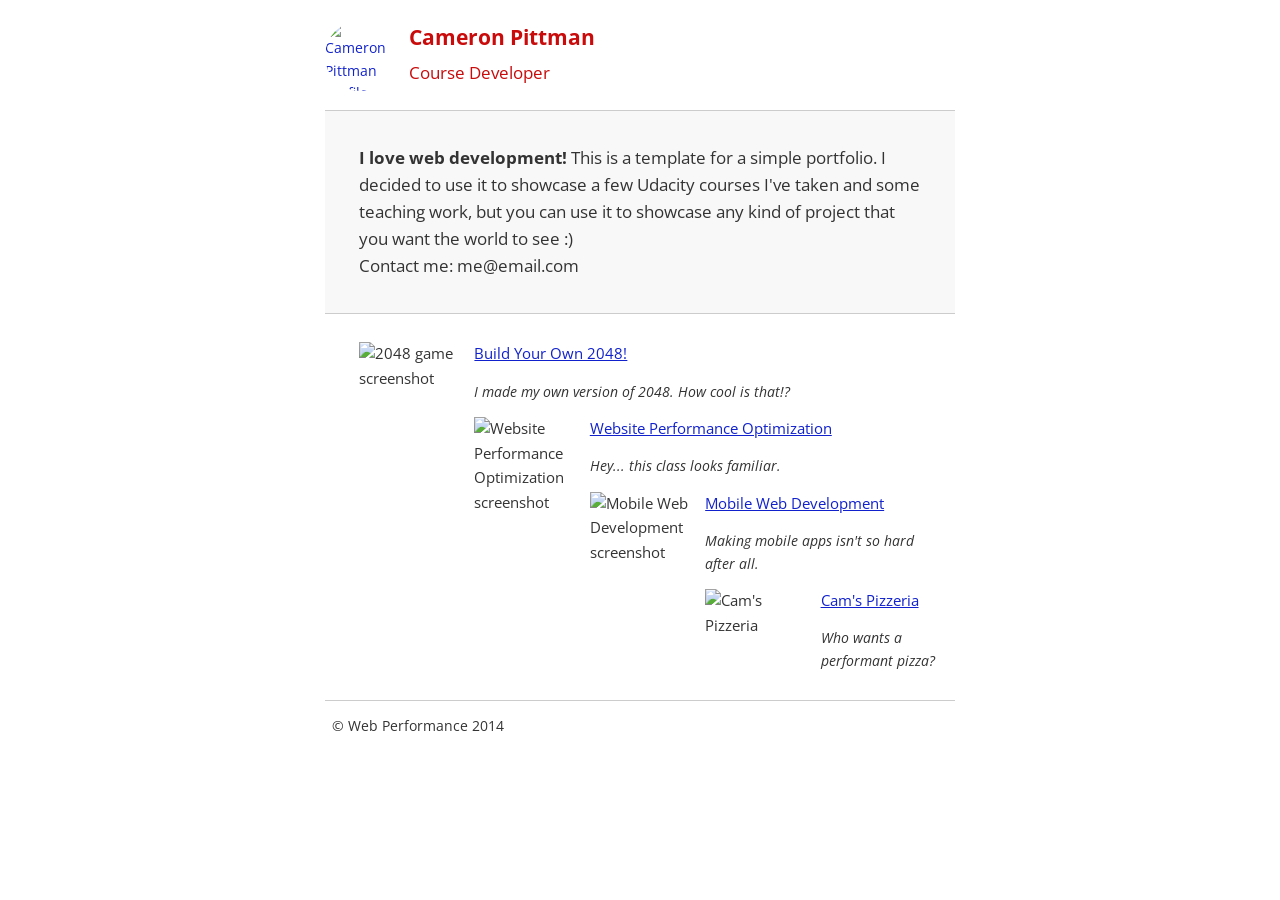
==== index.html @ 353c5a49 "perf: optimize critical rendering path index.html: - Inline critical CSS (style.css) to eliminate re" ====
<!DOCTYPE html>
<html lang="en">
  <head>
    <meta charset="utf-8">
    <meta name="viewport" content="width=device-width, initial-scale=1">
    <meta name="description" content="Cameron Pittman's portfolio showcasing web development projects including 2048, website performance optimization, and mobile web development.">
    <meta name="author" content="Cameron Pittman">
    <title>Cameron Pittman: Portfolio</title>

    <!-- Preconnect to Google Fonts for faster font loading -->
    <link rel="preconnect" href="https://fonts.googleapis.com">
    <link rel="preconnect" href="https://fonts.gstatic.com" crossorigin>

    <!-- Inlined critical CSS to eliminate render-blocking request -->
    <style>
      html{font-size:100%;overflow-y:scroll;-webkit-tap-highlight-color:rgba(0,0,0,0);-ms-text-size-adjust:100%;-webkit-text-size-adjust:none}body{margin:0;font-size:14px;line-height:1.61;font-weight:400}body,button,input,select,textarea{font-family:'Open Sans',sans-serif;color:#333}a{color:#12C}a:visited{color:#61C}a:focus{outline:thin dotted}a:hover,a:active{color:#c00;outline:0}b,strong{font-weight:bold}pre,code{font-family:monospace,monospace;font-size:1em}ul,ol{margin:1em 0;padding:0 0 0 20px}img{border:0;max-width:100%}body{background:#fff}header,footer,.container{max-width:45em;margin:0 auto}header{padding:0 .5em;color:#C90B0B}header img{border-radius:40px;float:left}header p{font-size:1.5em;font-weight:bold;padding-left:4em}header p span{font-size:.8em;font-weight:normal}.hero{padding:2em;background-color:#f8f8f8;font-size:1.2em;border-bottom:1px solid #ccc;border-top:1px solid #ccc}.content{padding:1em}.content li{list-style-type:none;font-size:1.1em}li img{float:left;padding-right:1em}li p{font-size:.9em;font-style:italic}footer{padding:0 .5em;border-top:1px solid #ccc}footer span{float:right;font-style:italic}@media only screen and (max-width:480px){body{font-size:12px}header p{padding-left:4.5em}}
    </style>

    <!-- Non-render-blocking print stylesheet -->
    <link href="css/print.css" rel="stylesheet" media="print">

    <!-- Load Google Fonts asynchronously -->
    <link rel="stylesheet" href="https://fonts.googleapis.com/css?family=Open+Sans:400,700&display=swap" media="print" onload="this.media='all'">
    <noscript><link rel="stylesheet" href="https://fonts.googleapis.com/css?family=Open+Sans:400,700&display=swap"></noscript>
  </head>

  <body>
    <header>
      <a href="/"><img src="img/profilepic.jpg" alt="Cameron Pittman profile picture" width="70" height="70"></a>
      <p>Cameron Pittman<br><span>Course Developer</span></p>
    </header>

    <div class="container">
      <div class="hero">
        <strong>I love web development!</strong> This is a template for a simple portfolio. I decided to use it to showcase a few Udacity courses I've taken and some teaching work, but you can use it to showcase any kind of project that you want the world to see :) <br> Contact me: me@email.com
      </div>

      <div class="content">
        <ul>
          <li>
            <img src="https://lh4.ggpht.com/kJEnfqhPvtm4m3EneSZ4fWYGS8lW4YNhEjk6zPkyrQaBUHc-2Y_ElDic99NHI0h-UBLXVbRCjFybFvrWxdk=s100" alt="2048 game screenshot" width="100" height="100">
            <a href="project-2048.html">Build Your Own 2048!</a>
            <p>I made my own version of 2048. How cool is that!?</p>
          </li>

          <li>
            <img src="https://lh6.ggpht.com/f_0W8h__3G99CWTjnMjD8BUKm7yp2-wJyApLtTwFoFtlal2ULf_JgHIsOQq2NiYfKOdMlXlMHDKNo5XVZLs=s100" alt="Website Performance Optimization screenshot" width="100" height="100">
            <a href="project-webperf.html">Website Performance Optimization</a>
            <p>Hey... this class looks familiar.</p>
          </li>

          <li>
            <img src="https://lh5.ggpht.com/IKdCmTWn8a2nMhlwMYzryvzRN5CUZAOBr4tDrEAbszV7TIFe9pRAInA4kkYcgTXwrifJsBEsq1agTueuu-g=s100" alt="Mobile Web Development screenshot" width="100" height="100">
            <a href="project-mobile.html">Mobile Web Development</a>
            <p>Making mobile apps isn't so hard after all.</p>
          </li>

          <li>
            <img style="width: 100px;" src="views/images/pizzeria.jpg" alt="Cam's Pizzeria" width="100" height="75">
            <a href="views/pizza.html">Cam's Pizzeria</a>
            <p>Who wants a performant pizza?</p>
          </li>
        </ul>
      </div>

      <footer>
        <p>&copy; Web Performance 2014 <span id="crp-stats"></span></p>
      </footer>
    </div>

    <!-- Analytics moved to end of body and made async -->
    <script>
      (function(w,g){w['GoogleAnalyticsObject']=g;
      w[g]=w[g]||function(){(w[g].q=w[g].q||[]).push(arguments)};w[g].l=1*new Date();})(window,'ga');
      ga('create', 'UA-XXXX-Y');
      ga('send', 'pageview');
    </script>
    <script async src="https://www.google-analytics.com/analytics.js"></script>
    <script async src="js/perfmatters.js"></script>
  </body>
</html>
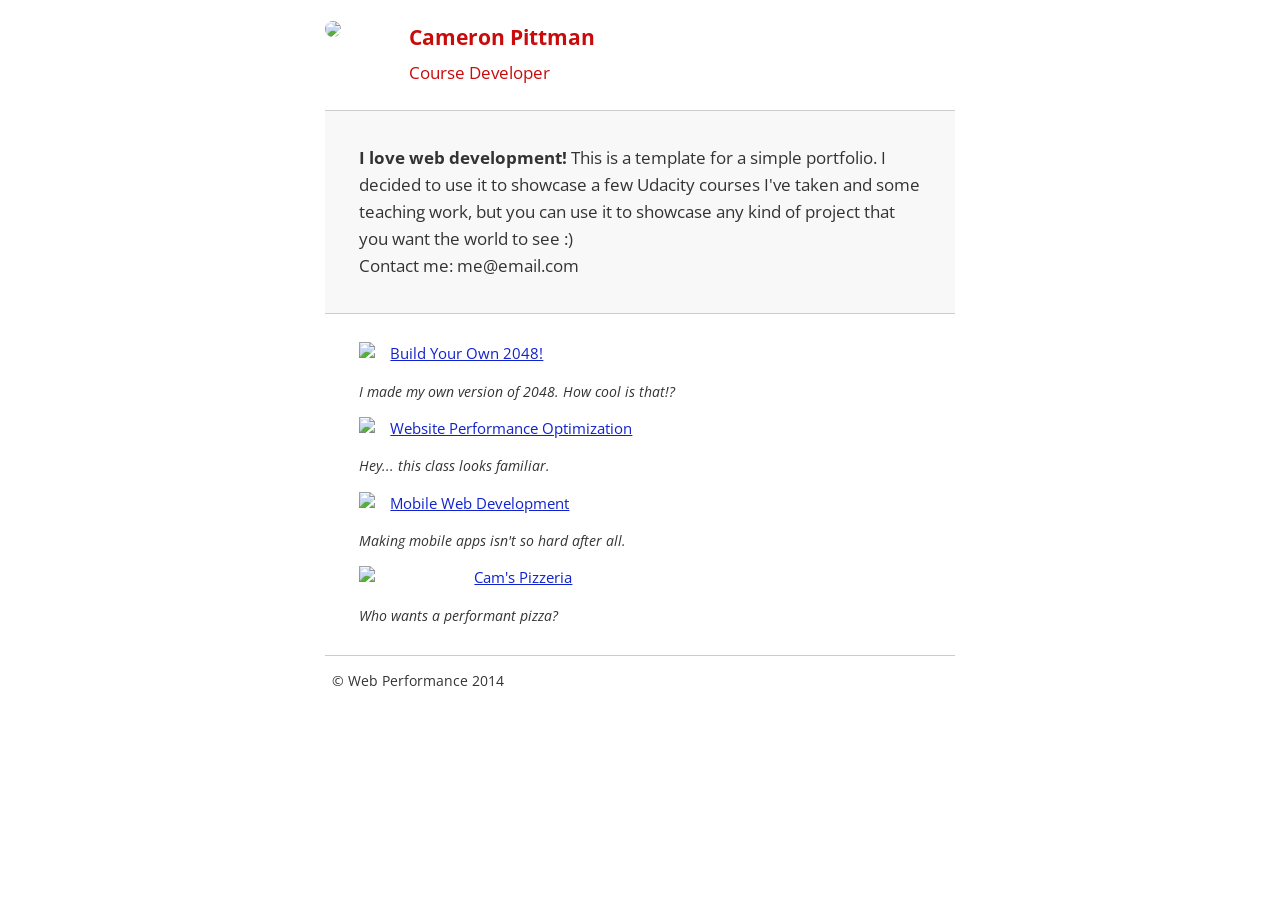
==== commit 0a0b7e6d: "fix: restore original HTML structure to preserve layout - index.html: removed added width/height/alt" ====
--- a/index.html
+++ b/index.html
@@ -13,7 +13,7 @@
 
     <!-- Inlined critical CSS to eliminate render-blocking request -->
     <style>
-      html{font-size:100%;overflow-y:scroll;-webkit-tap-highlight-color:rgba(0,0,0,0);-ms-text-size-adjust:100%;-webkit-text-size-adjust:none}body{margin:0;font-size:14px;line-height:1.61;font-weight:400}body,button,input,select,textarea{font-family:'Open Sans',sans-serif;color:#333}a{color:#12C}a:visited{color:#61C}a:focus{outline:thin dotted}a:hover,a:active{color:#c00;outline:0}b,strong{font-weight:bold}pre,code{font-family:monospace,monospace;font-size:1em}ul,ol{margin:1em 0;padding:0 0 0 20px}img{border:0;max-width:100%}body{background:#fff}header,footer,.container{max-width:45em;margin:0 auto}header{padding:0 .5em;color:#C90B0B}header img{border-radius:40px;float:left}header p{font-size:1.5em;font-weight:bold;padding-left:4em}header p span{font-size:.8em;font-weight:normal}.hero{padding:2em;background-color:#f8f8f8;font-size:1.2em;border-bottom:1px solid #ccc;border-top:1px solid #ccc}.content{padding:1em}.content li{list-style-type:none;font-size:1.1em}li img{float:left;padding-right:1em}li p{font-size:.9em;font-style:italic}footer{padding:0 .5em;border-top:1px solid #ccc}footer span{float:right;font-style:italic}@media only screen and (max-width:480px){body{font-size:12px}header p{padding-left:4.5em}}
+      html{font-size:100%;overflow-y:scroll;-webkit-tap-highlight-color:rgba(0,0,0,0);-ms-text-size-adjust:100%;-webkit-text-size-adjust:none}body{margin:0;font-size:14px;line-height:1.61;font-weight:400}body,button,input,select,textarea{font-family:'Open Sans',sans-serif;color:#333}a{color:#12C}a:visited{color:#61C}a:focus{outline:thin dotted}a:hover,a:active{color:#c00;outline:0}b,strong{font-weight:bold}pre,code{font-family:monospace,monospace;font-size:1em}ul,ol{margin:1em 0;padding:0 0 0 20px}img{border:0;max-width:100%}body{background:#fff}header,footer,.container{max-width:45em;margin:0 auto}header{padding:0 .5em;color:#C90B0B}header img{border-radius:40px;float:left}header p{font-size:1.5em;font-weight:bold;padding-left:4em}header p span{font-size:.8em;font-weight:normal}.hero{padding:2em;background-color:#f8f8f8;font-size:1.2em;border-bottom:1px solid #ccc;border-top:1px solid #ccc}.content{padding:1em 1em}.content li{list-style-type:none;font-size:1.1em}li img{float:left;padding-right:1em}li p{font-size:.9em;font-style:italic}footer{padding:0 .5em;border-top:1px solid #ccc}footer span{float:right;font-style:italic}@media only screen and (max-width:480px){body{font-size:12px}header p{padding-left:4.5em}}
     </style>
 
     <!-- Non-render-blocking print stylesheet -->
@@ -26,7 +26,7 @@
 
   <body>
     <header>
-      <a href="/"><img src="img/profilepic.jpg" alt="Cameron Pittman profile picture" width="70" height="70"></a>
+      <a href="/"><img src="img/profilepic.jpg"></a>
       <p>Cameron Pittman<br><span>Course Developer</span></p>
     </header>
 
@@ -38,25 +38,25 @@
       <div class="content">
         <ul>
           <li>
-            <img src="https://lh4.ggpht.com/kJEnfqhPvtm4m3EneSZ4fWYGS8lW4YNhEjk6zPkyrQaBUHc-2Y_ElDic99NHI0h-UBLXVbRCjFybFvrWxdk=s100" alt="2048 game screenshot" width="100" height="100">
+            <img src="https://lh4.ggpht.com/kJEnfqhPvtm4m3EneSZ4fWYGS8lW4YNhEjk6zPkyrQaBUHc-2Y_ElDic99NHI0h-UBLXVbRCjFybFvrWxdk=s100">
             <a href="project-2048.html">Build Your Own 2048!</a>
             <p>I made my own version of 2048. How cool is that!?</p>
           </li>
 
           <li>
-            <img src="https://lh6.ggpht.com/f_0W8h__3G99CWTjnMjD8BUKm7yp2-wJyApLtTwFoFtlal2ULf_JgHIsOQq2NiYfKOdMlXlMHDKNo5XVZLs=s100" alt="Website Performance Optimization screenshot" width="100" height="100">
+            <img src="https://lh6.ggpht.com/f_0W8h__3G99CWTjnMjD8BUKm7yp2-wJyApLtTwFoFtlal2ULf_JgHIsOQq2NiYfKOdMlXlMHDKNo5XVZLs=s100">
             <a href="project-webperf.html">Website Performance Optimization</a>
             <p>Hey... this class looks familiar.</p>
           </li>
 
           <li>
-            <img src="https://lh5.ggpht.com/IKdCmTWn8a2nMhlwMYzryvzRN5CUZAOBr4tDrEAbszV7TIFe9pRAInA4kkYcgTXwrifJsBEsq1agTueuu-g=s100" alt="Mobile Web Development screenshot" width="100" height="100">
+            <img src="https://lh5.ggpht.com/IKdCmTWn8a2nMhlwMYzryvzRN5CUZAOBr4tDrEAbszV7TIFe9pRAInA4kkYcgTXwrifJsBEsq1agTueuu-g=s100">
             <a href="project-mobile.html">Mobile Web Development</a>
             <p>Making mobile apps isn't so hard after all.</p>
           </li>
 
           <li>
-            <img style="width: 100px;" src="views/images/pizzeria.jpg" alt="Cam's Pizzeria" width="100" height="75">
+            <img style="width: 100px;" src="views/images/pizzeria.jpg">
             <a href="views/pizza.html">Cam's Pizzeria</a>
             <p>Who wants a performant pizza?</p>
           </li>
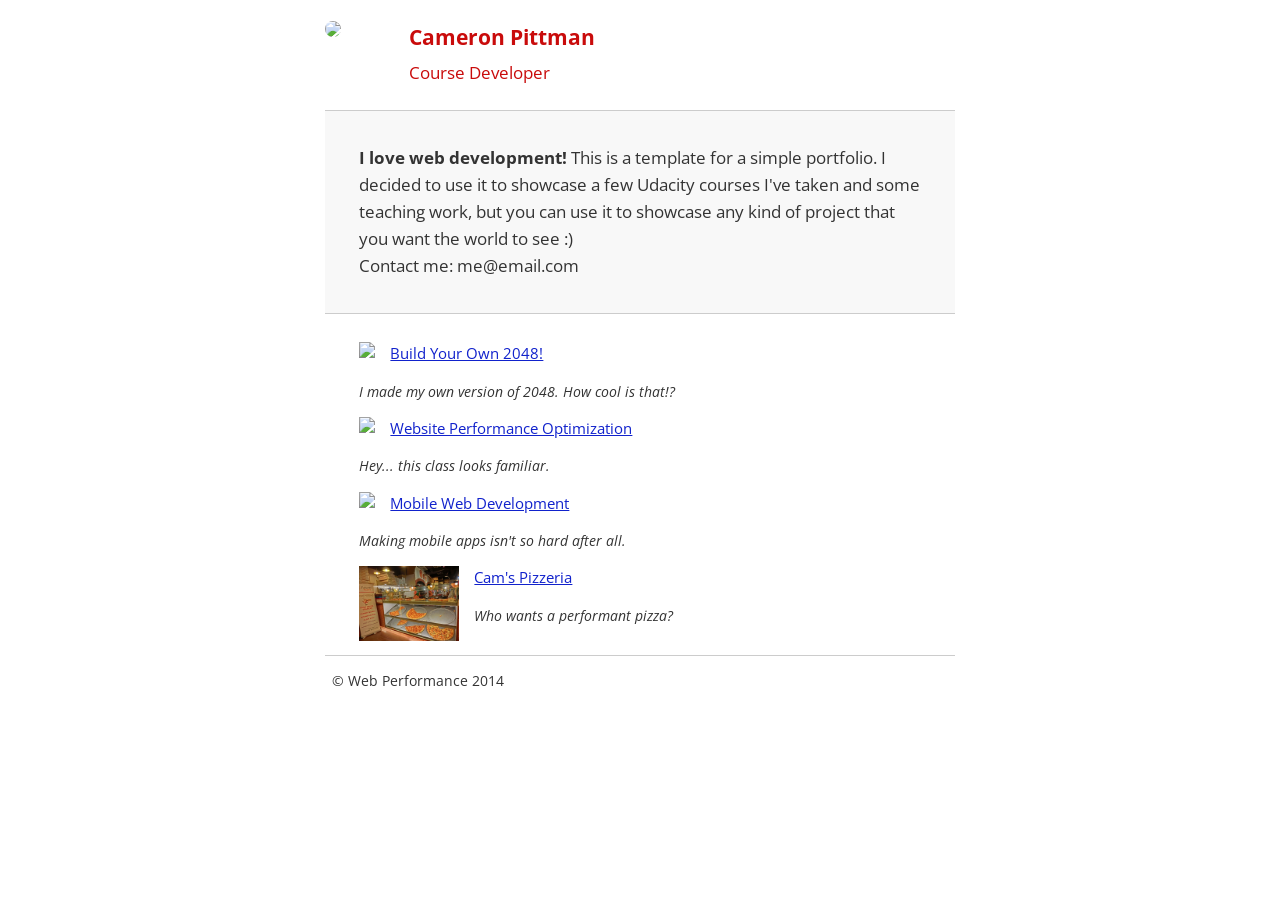
==== commit f0a6785c: "use pizzeria.webp" ====
--- a/index.html
+++ b/index.html
@@ -56,7 +56,7 @@
           </li>
 
           <li>
-            <img style="width: 100px;" src="views/images/pizzeria.jpg">
+            <img style="width: 100px;" src="views/images/pizzeria.webp">
             <a href="views/pizza.html">Cam's Pizzeria</a>
             <p>Who wants a performant pizza?</p>
           </li>
@@ -78,4 +78,4 @@
     <script async src="https://www.google-analytics.com/analytics.js"></script>
     <script async src="js/perfmatters.js"></script>
   </body>
-</html>+</html>
